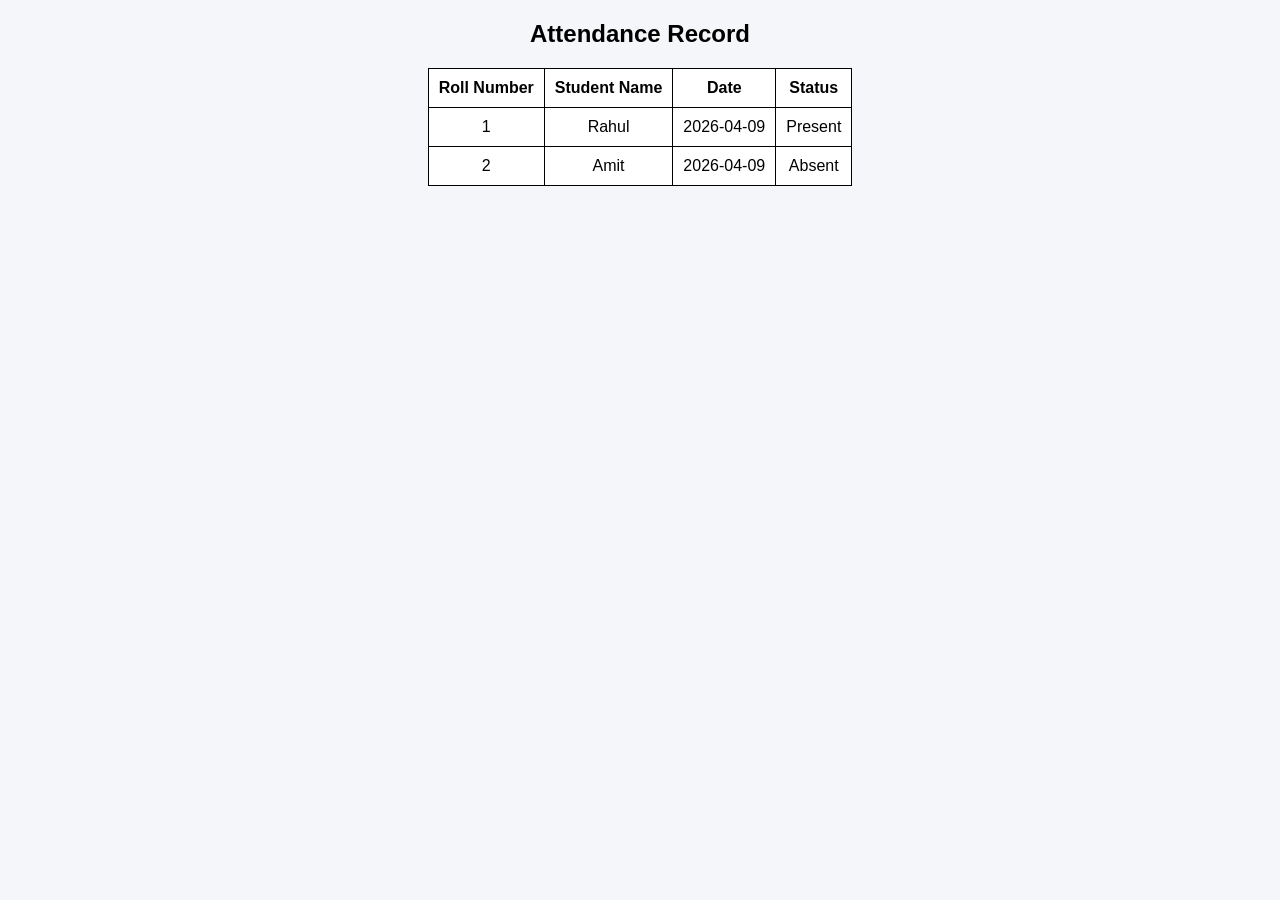
==== view.html @ 6a377f14 "View page open" ====
<!DOCTYPE html>
<html>
<head>
<title>View Attendance</title>
<link rel="stylesheet" href="style.css">
</head>

<body>

<h2>Attendance Record</h2>

<div id="list"></div>
<script>
let data = JSON.parse(localStorage.getItem("attendance")) || [];

let list = document.getElementById("list");

data.forEach((item, index) => {
  list.innerHTML += "<p>" + (index+1) + ". " + item + "</p>";
});
</script>
</body>

<table>

<tr>
<th>Roll Number</th>
<th>Student Name</th>
<th>Date</th>
<th>Status</th>
</tr>

<tr>
<td>1</td>
<td>Rahul</td>
<td>2026-04-09</td>
<td>Present</td>
</tr>

<tr>
<td>2</td>
<td>Amit</td>
<td>2026-04-09</td>
<td>Absent</td>
</tr>

</table>

</body>
</html>
---- style.css ----
body{
font-family: Arial;
margin:0;
background:#f4f6f9;
text-align:center;
}

header{
background:#007bff;
color:white;
padding:15px;
}

nav a{
color:white;
margin:10px;
text-decoration:none;
font-weight:bold;
}

.hero{
padding:80px;
background:white;
}

.btn{
background:#28a745;
color:white;
padding:12px 20px;
text-decoration:none;
}

footer{
background:#333;
color:white;
padding:10px;
margin-top:40px;
}

.form-box{
background:white;
width:350px;
margin:40px auto;
padding:25px;
box-shadow:0 0 10px gray;
}

input,select,textarea{
width:90%;
padding:10px;
margin:10px;
}

button{
padding:10px 20px;
background:#007bff;
color:white;
border:none;
}

table{
margin:auto;
border-collapse:collapse;
background:white;
}

td,th{
border:1px solid black;
padding:10px;
}

.dashboard{
display:flex;
justify-content:center;
gap:40px;
margin-top:40px;
}

.profile img{
width:100px;
}
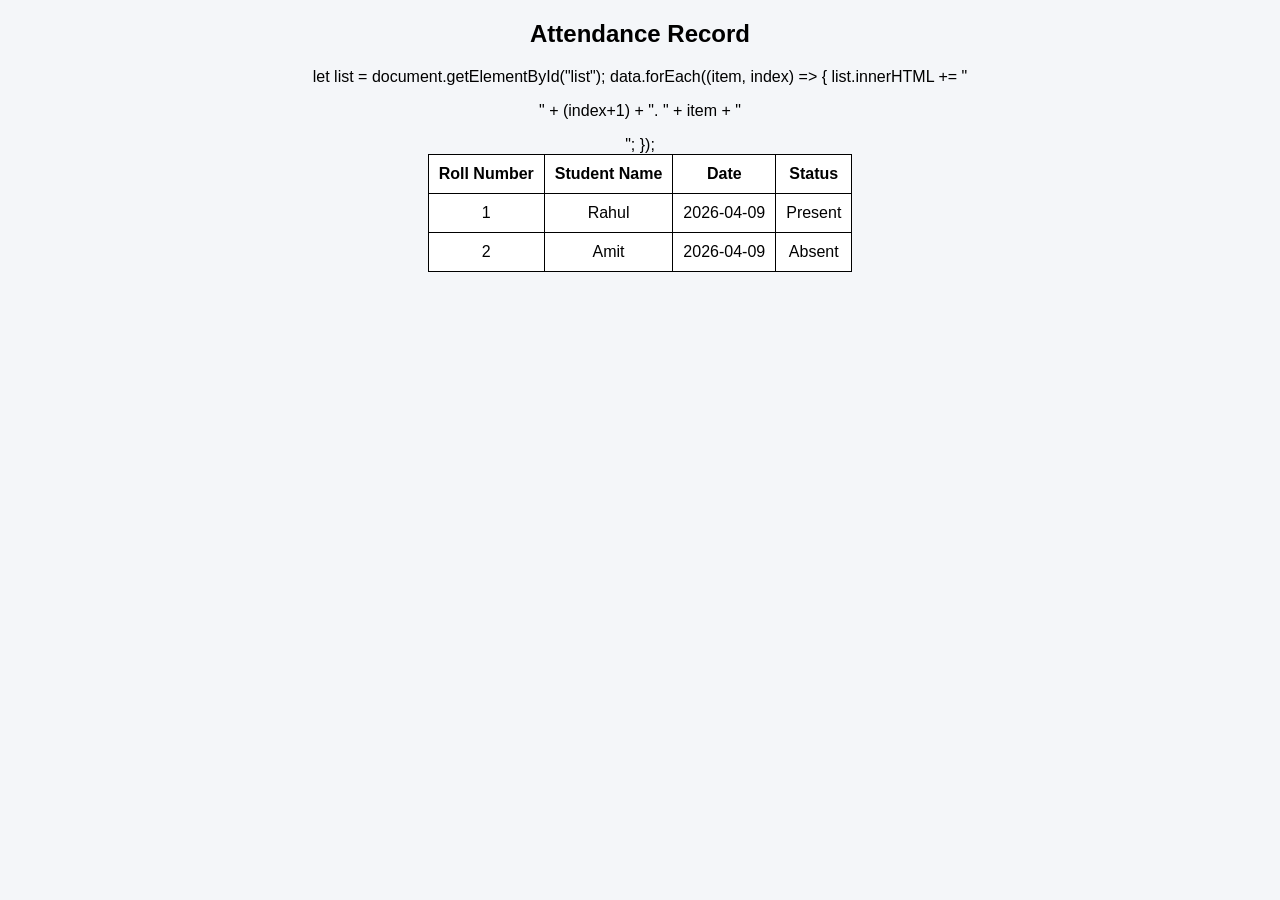
==== commit 152073ba: "Update view.html" ====
--- a/view.html
+++ b/view.html
@@ -9,9 +9,16 @@
 
 <h2>Attendance Record</h2>
 
-<div id="list"></div>
+<table id="table">
+</table>
+
 <script>
-let data = JSON.parse(localStorage.getItem("attendance")) || [];
+let data = localStorage.getItem("attendance");
+
+if (data) {
+  document.getElementById("table").innerHTML = data;
+}
+</script>
 
 let list = document.getElementById("list");
 
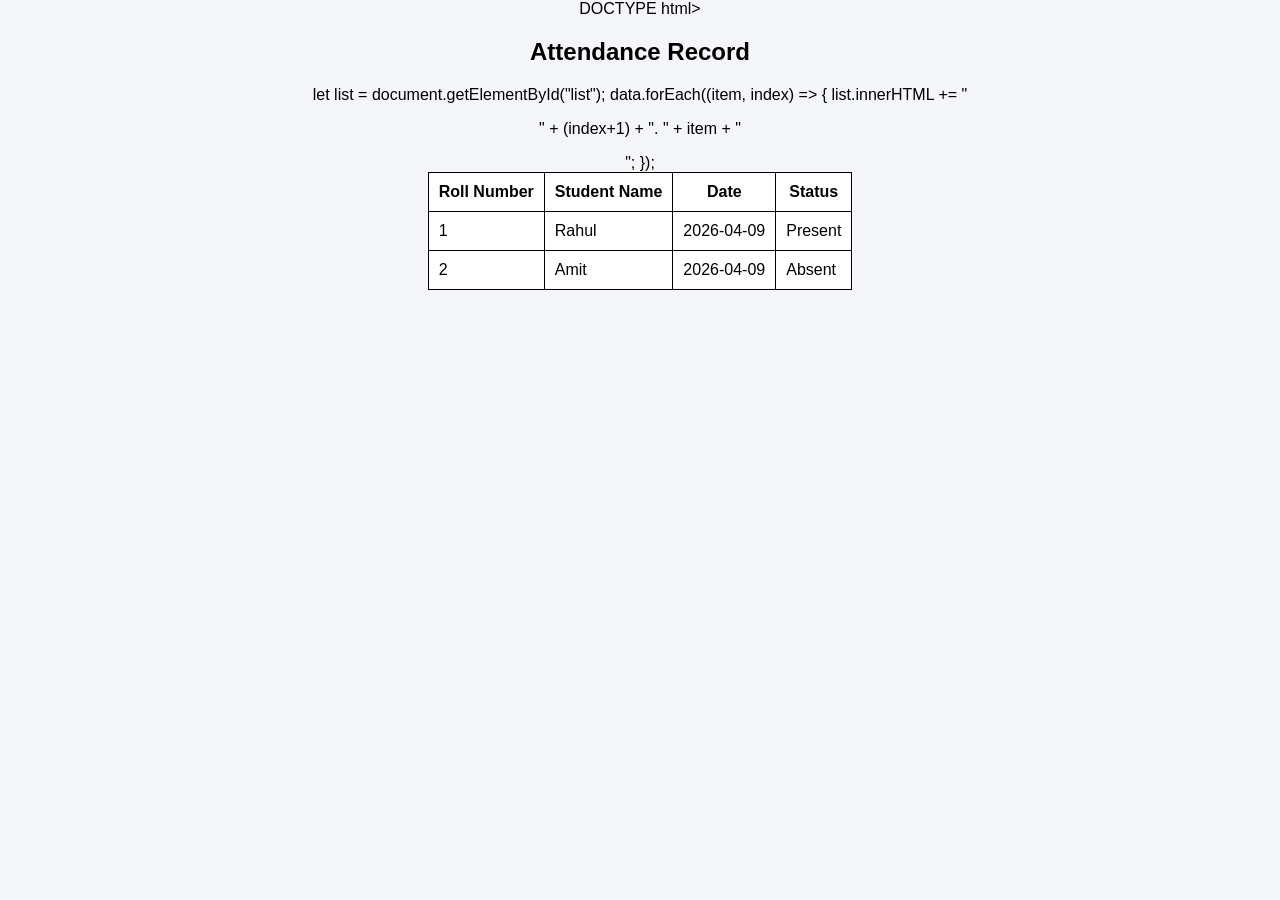
==== commit 9c650487: "Update view.html" ====
--- a/view.html
+++ b/view.html
@@ -1,4 +1,4 @@
-<!DOCTYPE html>
+DOCTYPE html>
 <html>
 <head>
 <title>View Attendance</title>
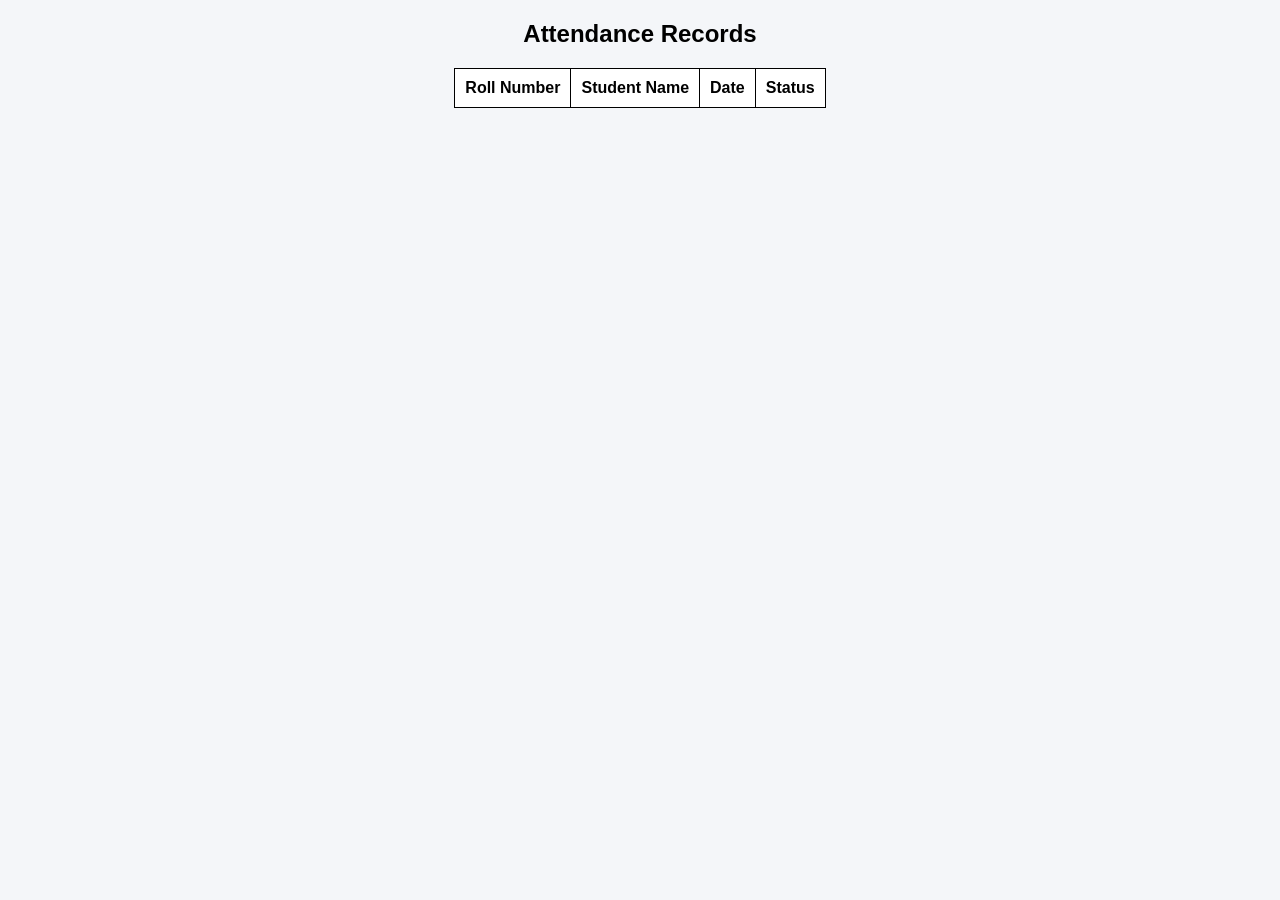
==== commit 0296ead9: "Update view.html" ====
--- a/view.html
+++ b/view.html
@@ -1,15 +1,22 @@
-DOCTYPE html>
+
+<!DOCTYPE html>
 <html>
 <head>
-<title>View Attendance</title>
-<link rel="stylesheet" href="style.css">
+  <title>View Attendance</title>
+  <link rel="stylesheet" href="style.css">
 </head>
 
 <body>
 
-<h2>Attendance Record</h2>
+<h2>Attendance Records</h2>
 
-<table id="table">
+<table border="1" id="table">
+  <tr>
+    <th>Roll Number</th>
+    <th>Student Name</th>
+    <th>Date</th>
+    <th>Status</th>
+  </tr>
 </table>
 
 <script>
@@ -20,38 +27,5 @@
 }
 </script>
 
-let list = document.getElementById("list");
-
-data.forEach((item, index) => {
-  list.innerHTML += "<p>" + (index+1) + ". " + item + "</p>";
-});
-</script>
-</body>
-
-<table>
-
-<tr>
-<th>Roll Number</th>
-<th>Student Name</th>
-<th>Date</th>
-<th>Status</th>
-</tr>
-
-<tr>
-<td>1</td>
-<td>Rahul</td>
-<td>2026-04-09</td>
-<td>Present</td>
-</tr>
-
-<tr>
-<td>2</td>
-<td>Amit</td>
-<td>2026-04-09</td>
-<td>Absent</td>
-</tr>
-
-</table>
-
 </body>
 </html>
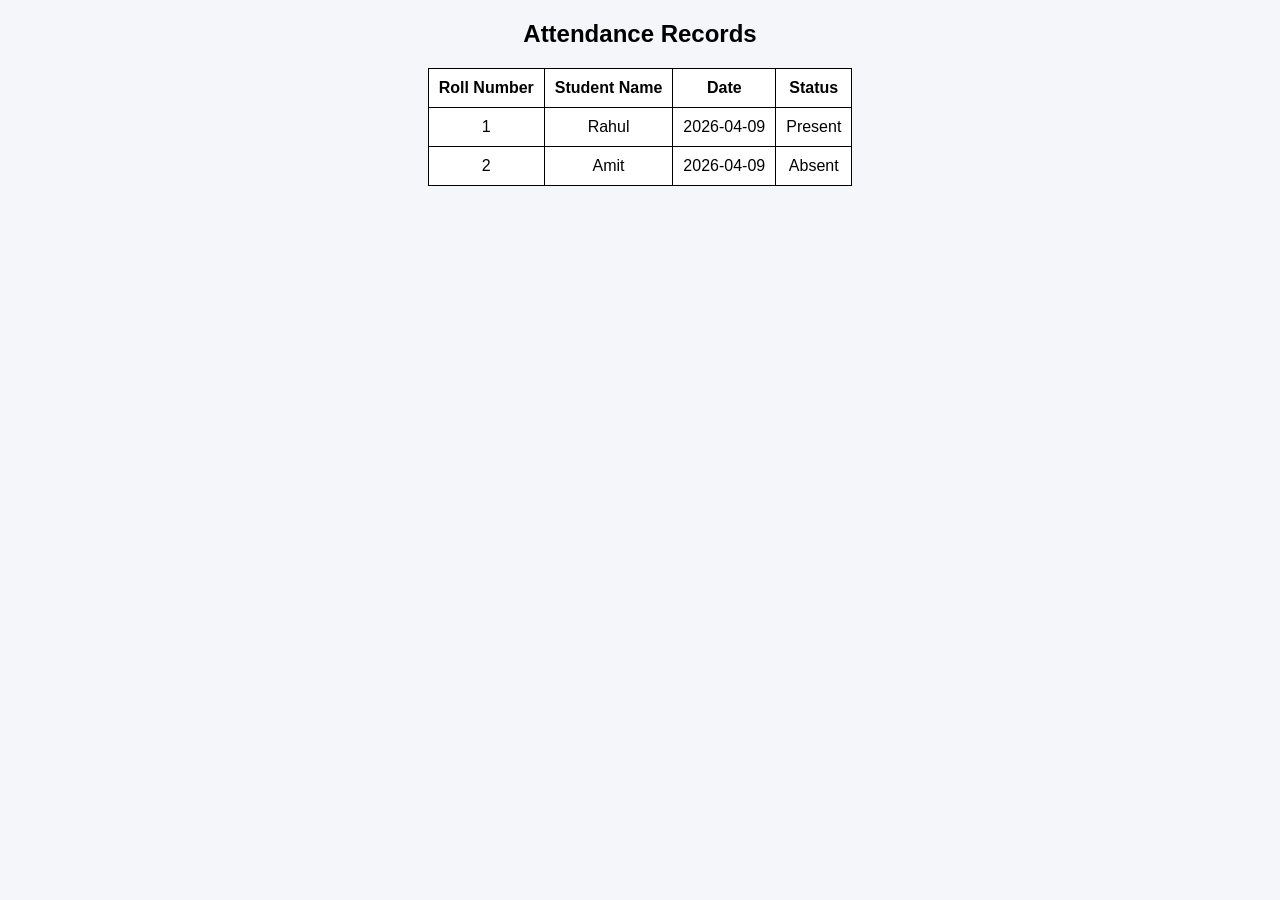
==== commit d4eea5d7: "Update view.html" ====
--- a/view.html
+++ b/view.html
@@ -1,31 +1,38 @@
-
 <!DOCTYPE html>
 <html>
 <head>
-  <title>View Attendance</title>
-  <link rel="stylesheet" href="style.css">
+<title>View Attendance</title>
+<link rel="stylesheet" href="style.css">
 </head>
 
 <body>
 
 <h2>Attendance Records</h2>
 
-<table border="1" id="table">
-  <tr>
-    <th>Roll Number</th>
-    <th>Student Name</th>
-    <th>Date</th>
-    <th>Status</th>
-  </tr>
+<table>
+
+<tr>
+<th>Roll Number</th>
+<th>Student Name</th>
+<th>Date</th>
+<th>Status</th>
+</tr>
+
+<tr>
+<td>1</td>
+<td>Rahul</td>
+<td>2026-04-09</td>
+<td>Present</td>
+</tr>
+
+<tr>
+<td>2</td>
+<td>Amit</td>
+<td>2026-04-09</td>
+<td>Absent</td>
+</tr>
+
 </table>
-
-<script>
-let data = localStorage.getItem("attendance");
-
-if (data) {
-  document.getElementById("table").innerHTML = data;
-}
-</script>
 
 </body>
 </html>
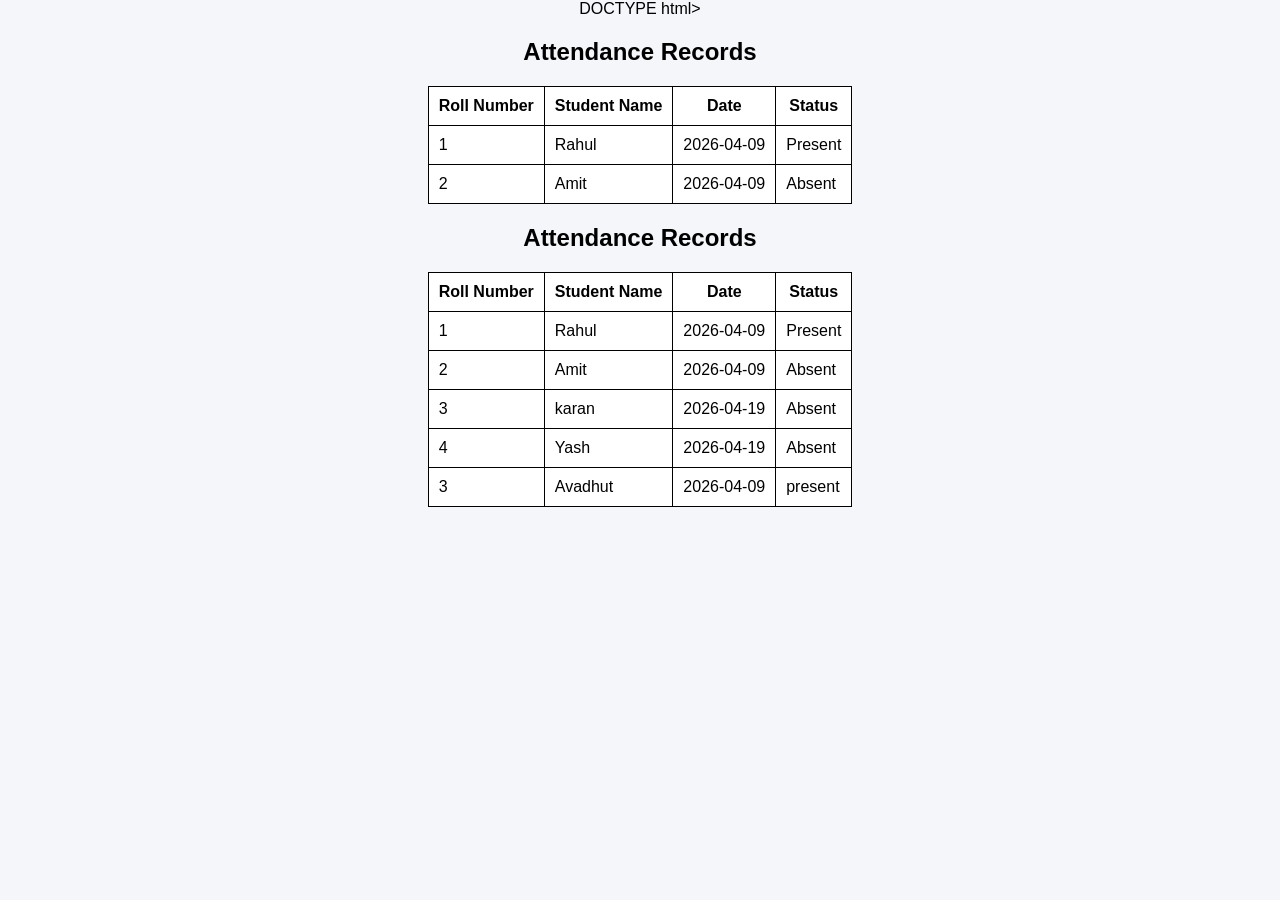
==== commit ea1abd69: "Update view.html" ====
--- a/view.html
+++ b/view.html
@@ -1,4 +1,4 @@
-<!DOCTYPE html>
+DOCTYPE html>
 <html>
 <head>
 <title>View Attendance</title>
@@ -36,3 +36,63 @@
 
 </body>
 </html>
+
+<!DOCTYPE html>
+<html>
+<head>
+<title>View Attendance</title>
+<link rel="stylesheet" href="style.css">
+</head>
+
+<body>
+
+<h2>Attendance Records</h2>
+
+<table>
+
+<tr>
+<th>Roll Number</th>
+<th>Student Name</th>
+<th>Date</th>
+<th>Status</th>
+</tr>
+
+<tr>
+<td>1</td>
+<td>Rahul</td>
+<td>2026-04-09</td>
+<td>Present</td>
+</tr>
+
+<tr>
+<td>2</td>
+<td>Amit</td>
+<td>2026-04-09</td>
+<td>Absent</td>
+</tr>
+
+<tr>
+<td>3</td>
+<td>karan</td>
+<td>2026-04-19</td>
+<td>Absent</td>
+</tr>
+
+<tr>
+<td>4</td>
+<td>Yash</td>
+<td>2026-04-19</td>
+<td>Absent</td>
+</tr>
+
+<tr>
+<td>3</td>
+<td>Avadhut</td>
+<td>2026-04-09</td>
+<td>present</td>
+</tr>
+
+</table>
+
+</body>
+</html>
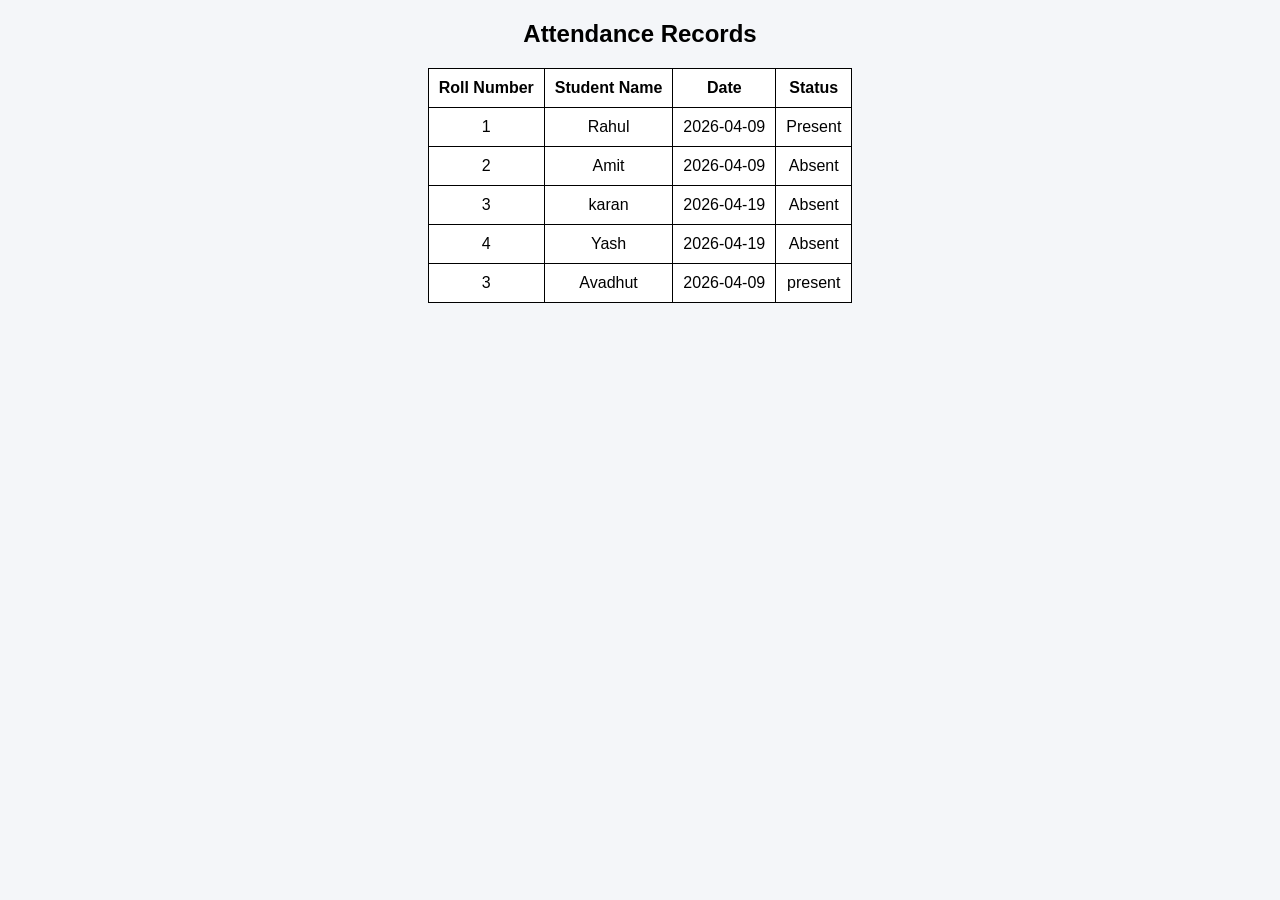
==== commit 44a1b49b: "Update view.html" ====
--- a/view.html
+++ b/view.html
@@ -1,41 +1,3 @@
-DOCTYPE html>
-<html>
-<head>
-<title>View Attendance</title>
-<link rel="stylesheet" href="style.css">
-</head>
-
-<body>
-
-<h2>Attendance Records</h2>
-
-<table>
-
-<tr>
-<th>Roll Number</th>
-<th>Student Name</th>
-<th>Date</th>
-<th>Status</th>
-</tr>
-
-<tr>
-<td>1</td>
-<td>Rahul</td>
-<td>2026-04-09</td>
-<td>Present</td>
-</tr>
-
-<tr>
-<td>2</td>
-<td>Amit</td>
-<td>2026-04-09</td>
-<td>Absent</td>
-</tr>
-
-</table>
-
-</body>
-</html>
 
 <!DOCTYPE html>
 <html>
